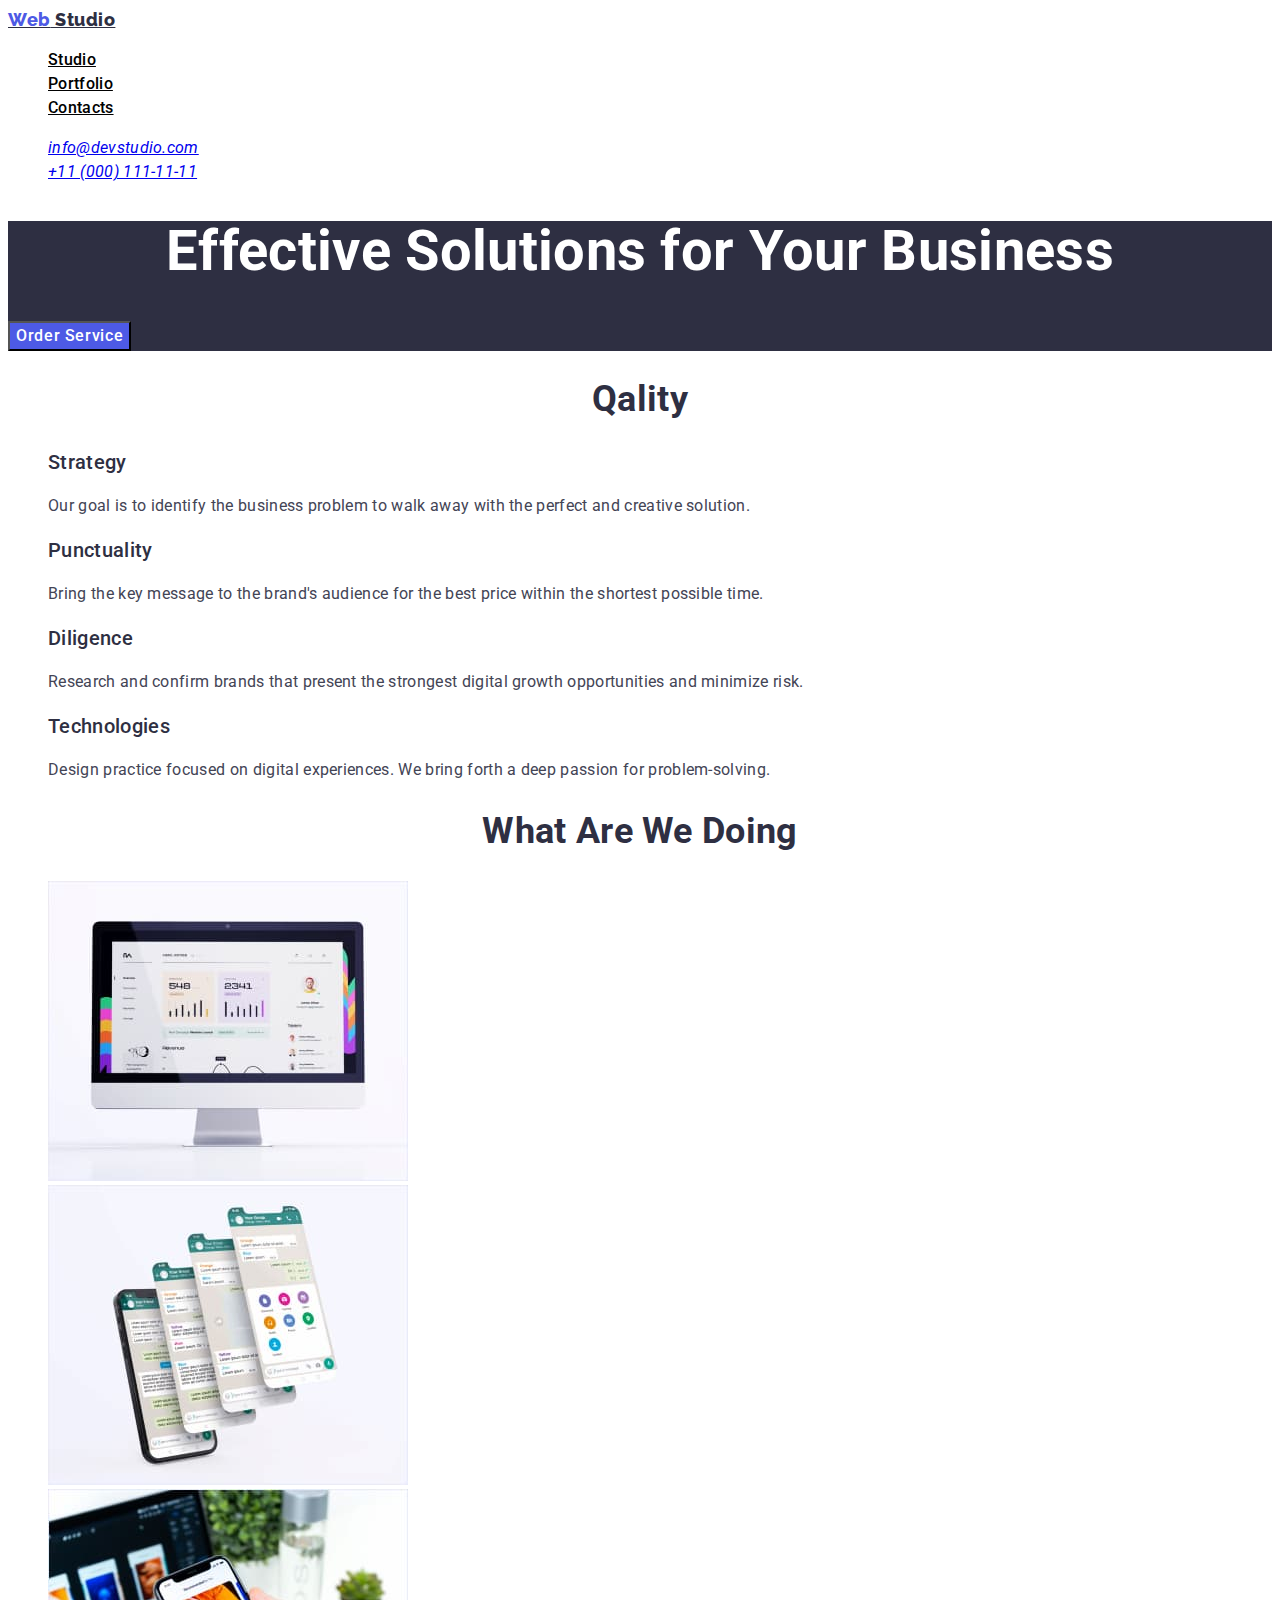
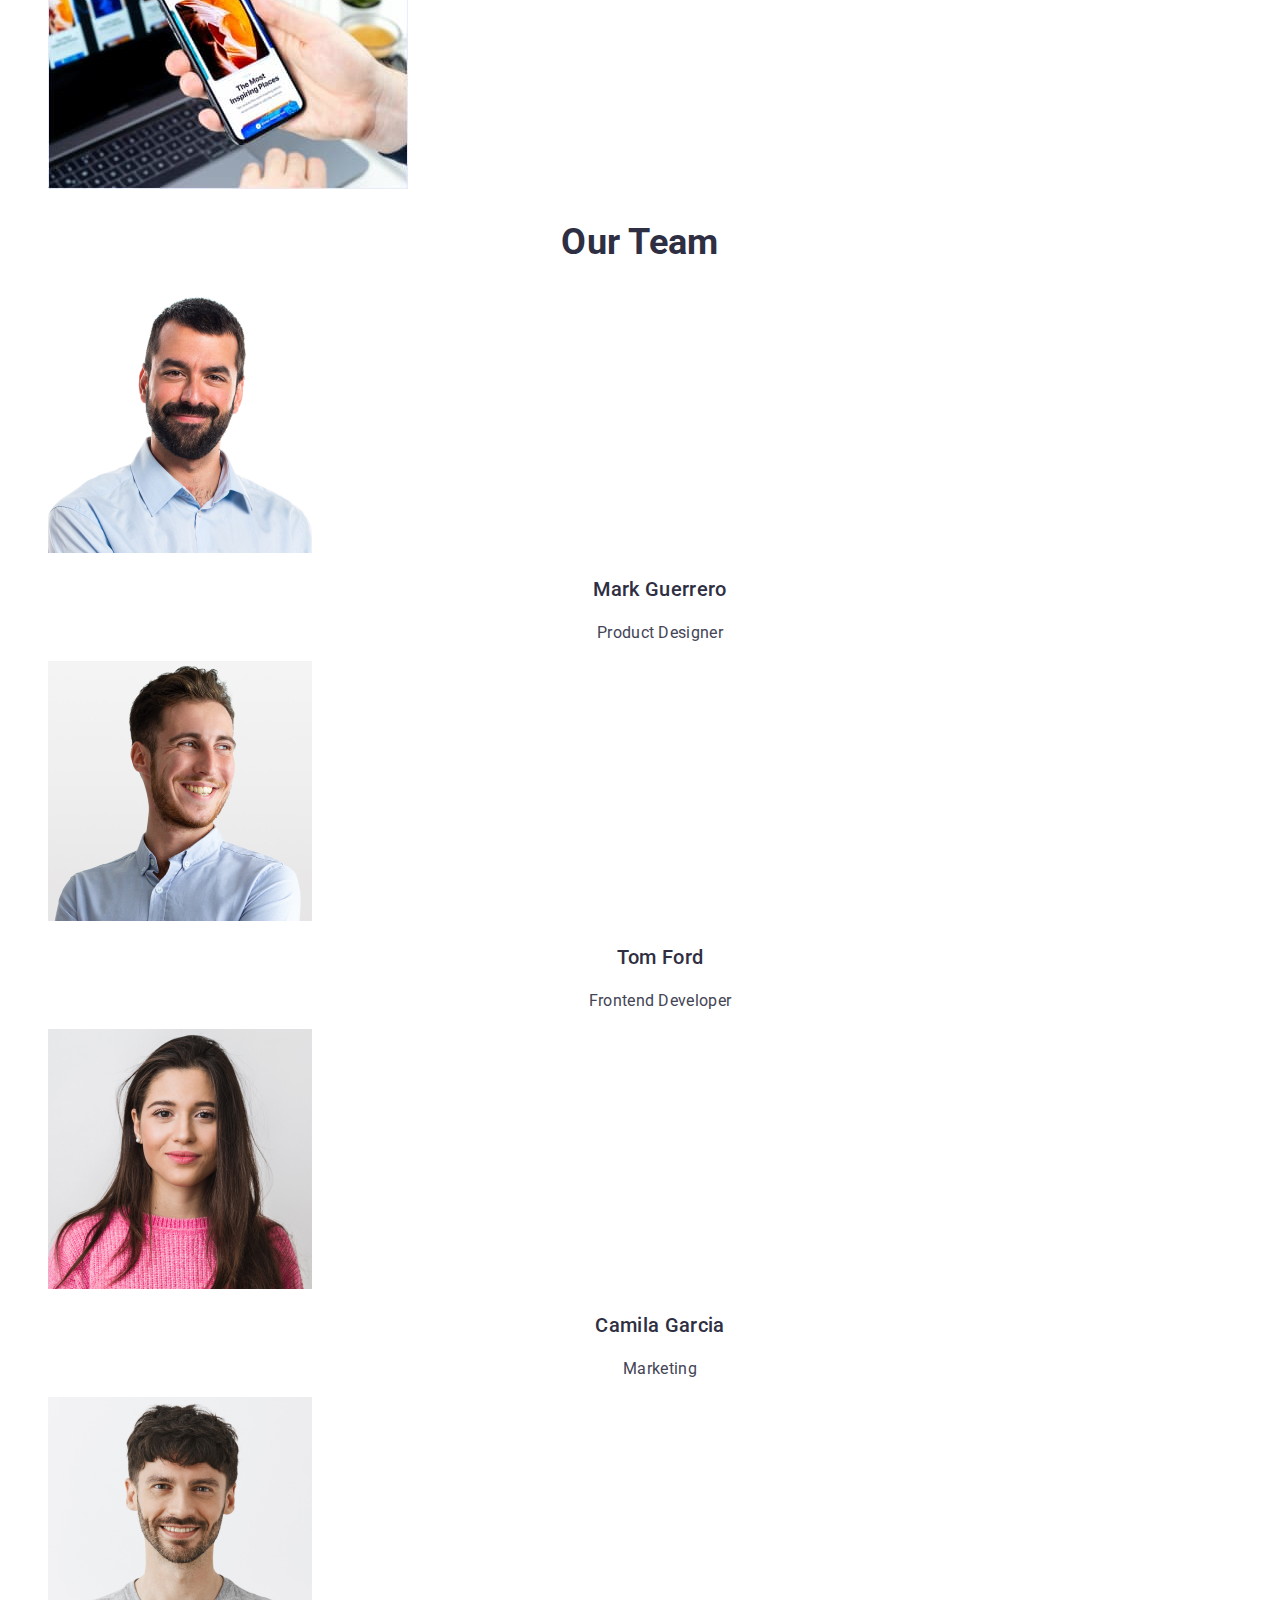
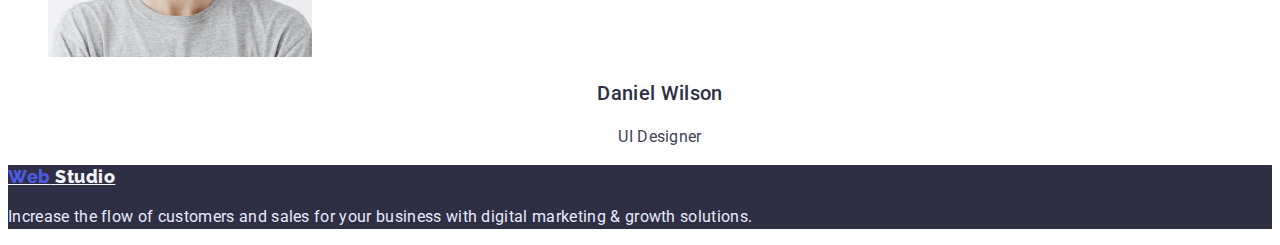
==== index.html @ c736122a "css-collor-text" ====
<!DOCTYPE html>
<html lang="en">
  <head>
    <meta charset="UTF-8" />
    <meta name="viewport" content="width=device-width, initial-scale=1.0" />
    <title>WebStudio</title>
    <link rel="preconnect" href="https://fonts.googleapis.com" />
    <link rel="preconnect" href="https://fonts.gstatic.com" crossorigin />
    <link
      href="https://fonts.googleapis.com/css2?family=Raleway:wght@800&family=Roboto:wght@400;500;700&display=swap"
      rel="stylesheet"
    />
    <link rel="stylesheet" href="./css/styles.css" />
  </head>

  <body class="body">
    <!--header-->
    <header>
      <nav class="nav">
        <a href="./index.html" class="logo">
          <span class="web-logo">Web</span>
          Studio
        </a>

        <ul class="site-nav list">
          <li><a href="./" class="link">Studio</a></li>
          <li><a href="./portfolio.html" class="link">Portfolio</a></li>
          <li><a href="./" class="link">Contacts</a></li>
        </ul>
      </nav>
      <address>
        <ul class="auht-nav list">
          <li><a href="mailto:info@devstudio.com">info@devstudio.com</a></li>
          <li><a href="tel:+110001111111">+11 (000) 111-11-11</a></li>
        </ul>
      </address>
    </header>

    <main>
      <!--hero-->
      <section class="hero">
        <h1 class="hero-tittle">Effective Solutions for Your Business</h1>
        <button class="hero-button" type="button">Order Service</button>
      </section>
      <!--work tips-->
      <section>
        <h2 class="tittle-two">Qality</h2>
        <ul class="list">
          <li>
            <h3 class="section">Strategy</h3>
            <p class="section-tittle">
              Our goal is to identify the business problem to walk away with the
              perfect and creative solution.
            </p>
          </li>
          <li>
            <h3 class="section">Punctuality</h3>
            <p class="section-tittle">
              Bring the key message to the brand's audience for the best price
              within the shortest possible time.
            </p>
          </li>
          <li>
            <h3 class="section">Diligence</h3>
            <p class="section-tittle">
              Research and confirm brands that present the strongest digital
              growth opportunities and minimize risk.
            </p>
          </li>
          <li>
            <h3 class="section">Technologies</h3>
            <p class="section-tittle">
              Design practice focused on digital experiences. We bring forth a
              deep passion for problem-solving.
            </p>
          </li>
        </ul>
      </section>

      <!--What are we doing-->

      <section>
        <h2 class="tittle-two">What are we doing</h2>
        <ul class="list">
          <li>
            <img src="./images/img1.jpg" alt="personalcomputer" width="360" />
          </li>
          <li>
            <img src="./images/img2.jpg" alt="phonewithscreen" width="360" />
          </li>
          <li>
            <img src="./images/img3.jpg" alt="laptopandphone" width="360" />
          </li>
        </ul>
      </section>

      <!--team-->

      <section>
        <h2 class="tittle-two">Our Team</h2>
        <ul class="list">
          <li>
            <img src="./images/img4.jpg" alt="Mark Guerrero" width="264" />

            <h3 class="team-section">Mark Guerrero</h3>
            <p class="team-tittle">Product Designer</p>
          </li>
          <li>
            <img src="./images/img5.jpg" alt="Tom Ford" width="264" />

            <h3 class="team-section">Tom Ford</h3>
            <p class="team-tittle">Frontend Developer</p>
          </li>
          <li>
            <img src="./images/img6.jpg" alt="Camila Garcia" width="264" />

            <h3 class="team-section">Camila Garcia</h3>
            <p class="team-tittle">Marketing</p>
          </li>
          <li>
            <img src="./images/img7.jpg" alt="Daniel Wilson" width="264" />

            <h3 class="team-section">Daniel Wilson</h3>
            <p class="team-tittle">UI Designer</p>
          </li>
        </ul>
      </section>
    </main>
    <!--footer-->
    <footer class="footer">
      <a href="./index.html" class="footer-logo">
        <span class="web-logo">Web</span> Studio</a
      >
      <p class="footer-peregraph">
        Increase the flow of customers and sales for your business with digital
        marketing & growth solutions.
      </p>
    </footer>
  </body>
</html>
---- css/styles.css ----
:root{
    --primary-text-color: #2E2F42;
    --tittle-text-color: #434455;
    --acccent-color:#4D5AE5;
}
body{ background-color: #ffffff;
    font-family: Roboto,sans-serif;
       letter-spacing: 0.02em;
}
.list{
    list-style: none;
}
/* header */

.logo{
    color:var(--primary-text-color);
font-family: 'Raleway';
font-weight: 800;
font-size: 18px;
line-height: 1.33;
letter-spacing: 0.03em;
}
.web-logo{
    color:var(--acccent-color);
}
.web-logo:hover,
.web-logo:focus{
 color: var(--primary-text-collor);
}
.logo:hover,
.logo:focus{
    color: #404BBF;
}


/* site nav */

  
  .site-nav a{
    color:var(--primary-text-collor);
    font-family: 'Roboto';
font-weight: 500;
font-size: 16px;
line-height: 1.5;
letter-spacing: 0.02em;
  }  
  .site-nav .link:hover,
  .site-nav .link:focus{
    color:#404BBF;
  }





/* auht nav */
.auht-nav{
    color:var(--primary-text-color);
    font-family: 'Roboto';
font-weight: 400;
font-size: 16px;
line-height: 1.5;
letter-spacing: 0.02em;
}
.auht-nav :hover,.auht-nav :focus{
    color: #404BBF;
}
/* hero */
.hero{
    background-color: var(--primary-text-color)
    
}
.hero-tittle{
    color: #ffffff;
 font-weight: 700;
font-size: 56px;
line-height: 1.1;
text-align: center;
}
.hero-button{
color:#FFFFFF;
}
.hero-button{
    background-color: var(--acccent-color)
    
}
.hero-button:hover,
.hero-button:focus{
background-color: #404BBF;
}
.hero-button:hover,
.hero-button:focus{
    color: #FFFFFF;
}
.hero-button{
    font-family:inherit;
    font-family: 'Roboto';
font-style: normal;
font-weight: 500;
font-size: 16px;
line-height: 1.5;
display: flex;
align-items: center;
letter-spacing: 0.04em;
}
/* section */
.tittle-two{
    color: var(--primary-text-color);
font-weight: 700;
font-size: 36px;
line-height: 1.1;
text-align: center;
text-transform: capitalize;
}
.section{
  color: var(--primary-text-color);
font-weight: 500;
font-size: 20px;
line-height: 1.2;
}
.section-tittle{
   color: var(--tittle-text-color);
font-weight: 400;
font-size: 16px;
line-height: 1.5;
}
.team-section{
    color: var(--primary-text-color);
font-weight: 500;
font-size: 20px;
line-height: 1.2;
text-align: center;
}
.team-tittle{
    color: var(--tittle-text-color);
font-weight: 400;
font-size: 16px;
line-height: 1.5;
text-align: center;
}
/* footer */
.footer{
    background-color: var(--primary-text-color);
}
.footer-peregraph{
    color: #E7E9FC;;
font-weight: 400;
font-size: 1.5;
line-height: 24px;
}
.footer-logo{
    color: #F4F4FD;
    font-family: 'Raleway';
font-weight: 800;
font-size: 18px;
line-height: 1.37;
letter-spacing: 0.03em;
}
.footer-logo:hover, .footer-logo:focus{
    color:var(--acccent-color);
}
/* portfolio */
/* filter */
.portfolio-button{
    color: var(--acccent-color);
font-weight: 500;
font-size: 16px;
line-height: 1.5;
text-align: center;
letter-spacing: 0.04em;
}
.portfolio-button{
background-color: #F4F4FD;
}
.portfolio-button:hover,
.portfolio-button:focus{
color: #FFFFFF;
}
.portfolio-button:hover,
.portfolio-button:focus{
    background-color: #404BBF;
}
.portfolio-button{
    cursor: pointer;
}
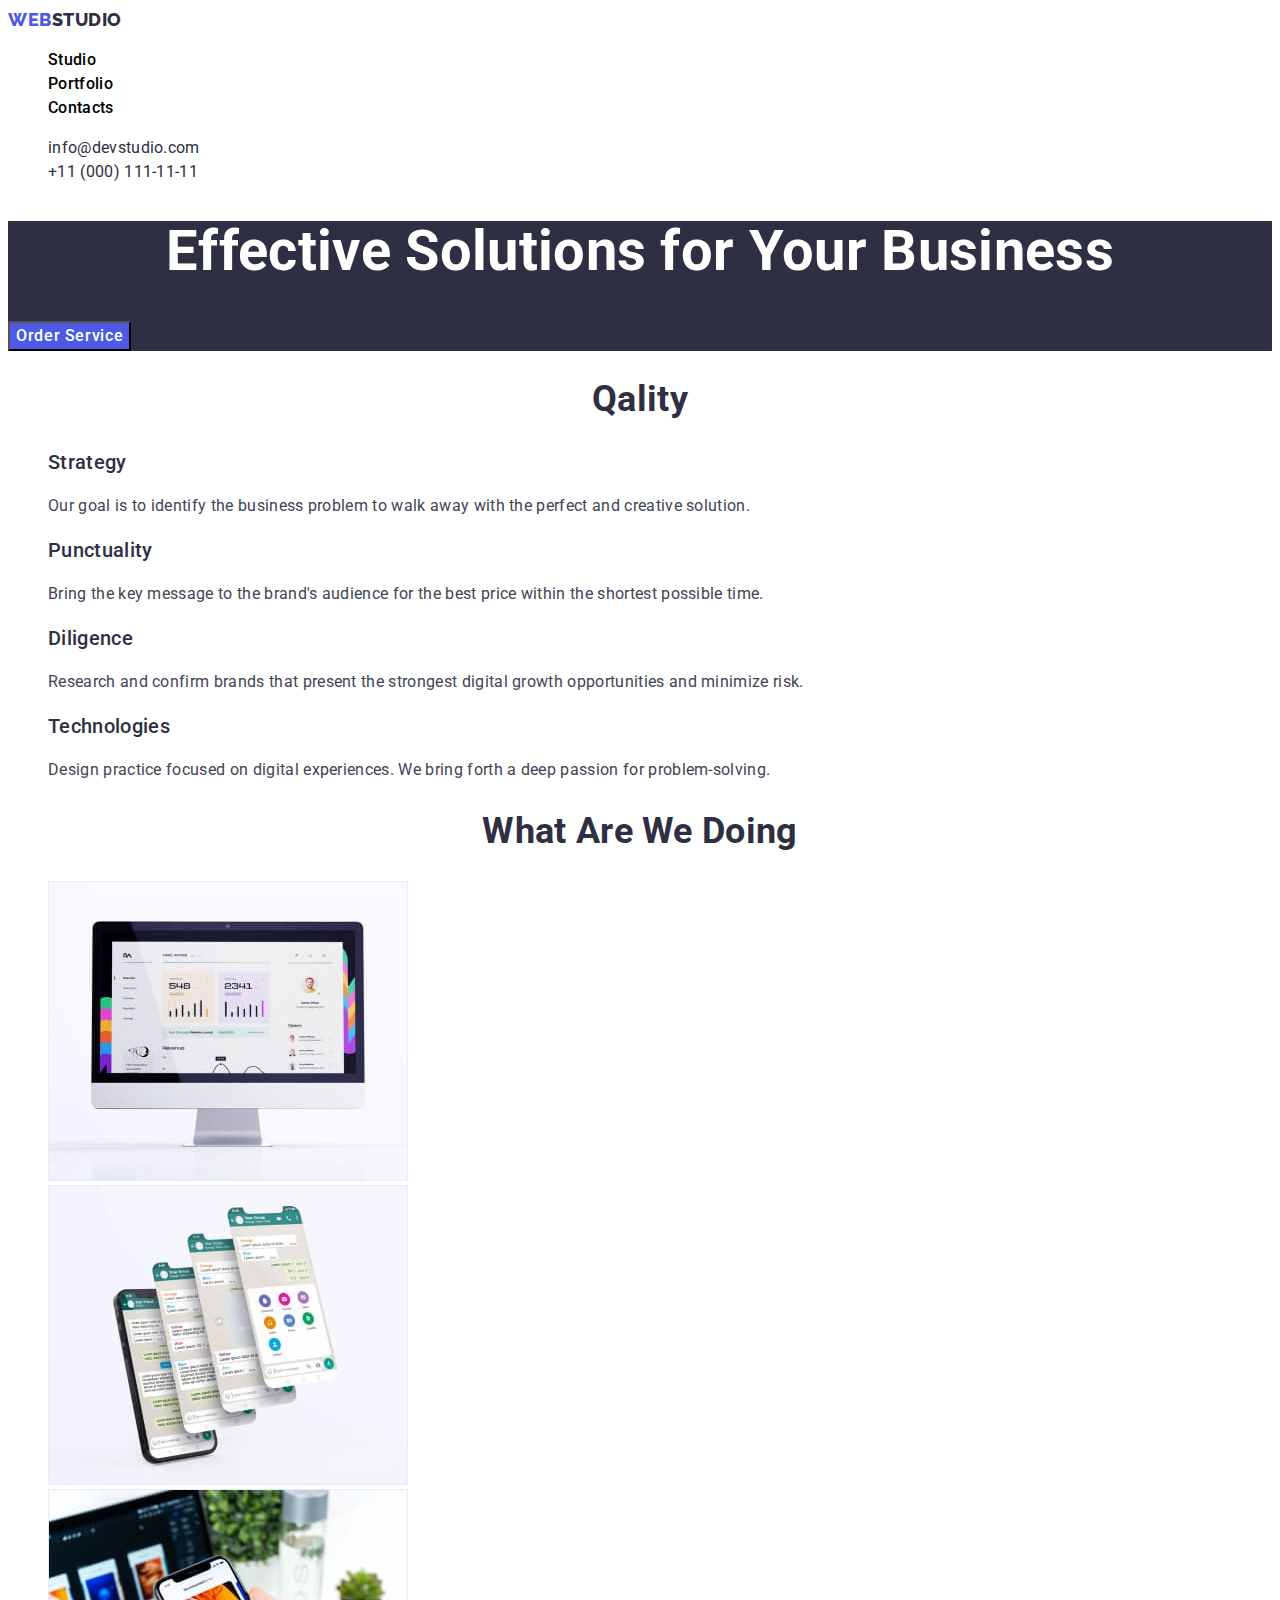
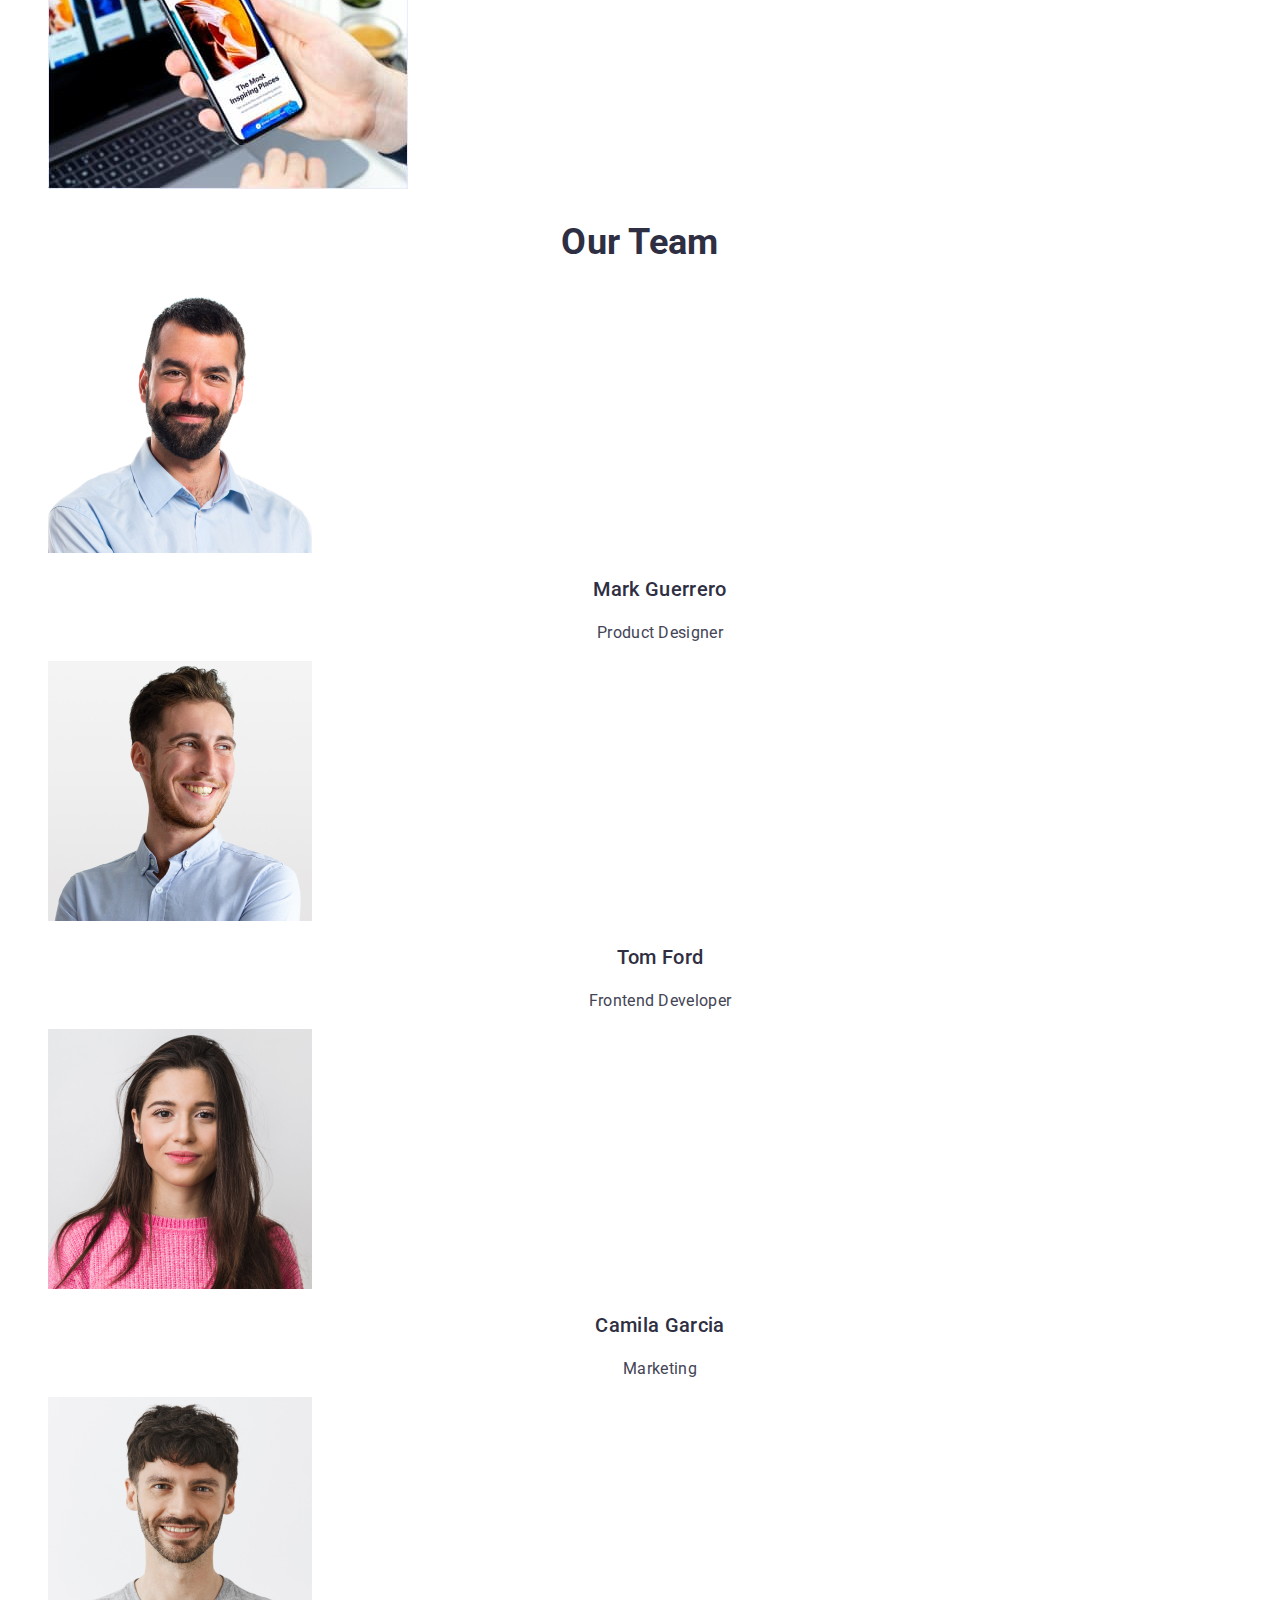
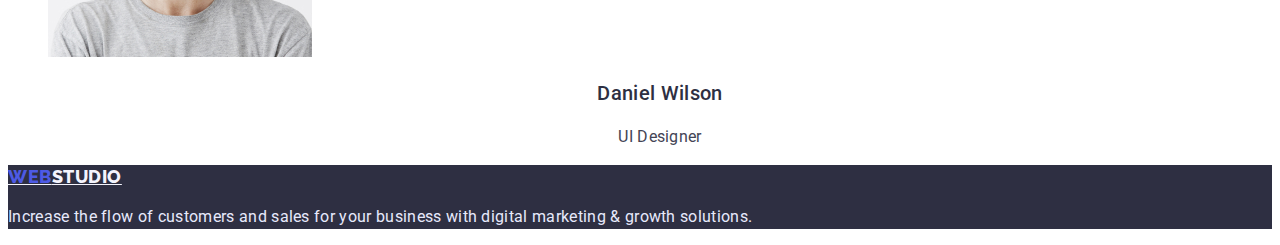
==== commit 89ea499f: "css-text-color-2" ====
--- a/index.html
+++ b/index.html
@@ -17,9 +17,8 @@
     <!--header-->
     <header>
       <nav class="nav">
-        <a href="./index.html" class="logo">
-          <span class="web-logo">Web</span>
-          Studio
+        <a href="./index.html" class="logo link">
+          <span class="web-logo">Web</span>Studio
         </a>
 
         <ul class="site-nav list">
@@ -30,8 +29,14 @@
       </nav>
       <address>
         <ul class="auht-nav list">
-          <li><a href="mailto:info@devstudio.com">info@devstudio.com</a></li>
-          <li><a href="tel:+110001111111">+11 (000) 111-11-11</a></li>
+          <li>
+            <a href="mailto:info@devstudio.com" class="link"
+              >info@devstudio.com</a
+            >
+          </li>
+          <li>
+            <a href="tel:+110001111111" class="link">+11 (000) 111-11-11</a>
+          </li>
         </ul>
       </address>
     </header>
@@ -129,8 +134,8 @@
     <!--footer-->
     <footer class="footer">
       <a href="./index.html" class="footer-logo">
-        <span class="web-logo">Web</span> Studio</a
-      >
+        <span class="web-logo">Web</span>Studio
+      </a>
       <p class="footer-peregraph">
         Increase the flow of customers and sales for your business with digital
         marketing & growth solutions.
--- a/css/styles.css
+++ b/css/styles.css
@@ -2,6 +2,9 @@
     --primary-text-color: #2E2F42;
     --tittle-text-color: #434455;
     --acccent-color:#4D5AE5;
+    --hover-text-color:#404BBF;
+    --hero-text-color:#FFFFFF;
+    --additional-text-color:#F4F4FD;
 }
 body{ background-color: #ffffff;
     font-family: Roboto,sans-serif;
@@ -9,6 +12,9 @@
 }
 .list{
     list-style: none;
+}
+.link{
+    text-decoration:none;
 }
 /* header */
 
@@ -19,6 +25,7 @@
 font-size: 18px;
 line-height: 1.33;
 letter-spacing: 0.03em;
+text-transform: uppercase;
 }
 .web-logo{
     color:var(--acccent-color);
@@ -29,7 +36,7 @@
 }
 .logo:hover,
 .logo:focus{
-    color: #404BBF;
+    color:var(--hover-text-color);
 }
 
 
@@ -44,9 +51,9 @@
 line-height: 1.5;
 letter-spacing: 0.02em;
   }  
-  .site-nav .link:hover,
-  .site-nav .link:focus{
-    color:#404BBF;
+  .site-nav a:hover,
+  .site-nav a:focus{
+    color:var(--hover-text-color);
   }
 
 
@@ -54,16 +61,17 @@
 
 
 /* auht nav */
-.auht-nav{
-    color:var(--primary-text-color);
-    font-family: 'Roboto';
+.auht-nav a{
+    color: var(--primary-text-color);
+font-style: normal;
 font-weight: 400;
 font-size: 16px;
 line-height: 1.5;
 letter-spacing: 0.02em;
 }
-.auht-nav :hover,.auht-nav :focus{
-    color: #404BBF;
+.auht-nav a:hover,
+.auht-nav a:focus{
+    color:var(--hover-text-color);
 }
 /* hero */
 .hero{
@@ -71,14 +79,14 @@
     
 }
 .hero-tittle{
-    color: #ffffff;
+    color: var(--hero-text-color);
  font-weight: 700;
 font-size: 56px;
 line-height: 1.1;
 text-align: center;
 }
 .hero-button{
-color:#FFFFFF;
+color: var(--hero-text-color);
 }
 .hero-button{
     background-color: var(--acccent-color)
@@ -86,15 +94,15 @@
 }
 .hero-button:hover,
 .hero-button:focus{
-background-color: #404BBF;
+background-color:var(--hover-text-color);
 }
 .hero-button:hover,
 .hero-button:focus{
-    color: #FFFFFF;
+    color: var(--hero-text-color);
 }
 .hero-button{
     font-family:inherit;
-    font-family: 'Roboto';
+font-family: 'Roboto';
 font-style: normal;
 font-weight: 500;
 font-size: 16px;
@@ -112,7 +120,7 @@
 text-align: center;
 text-transform: capitalize;
 }
-.section{
+.section {
   color: var(--primary-text-color);
 font-weight: 500;
 font-size: 20px;
@@ -143,20 +151,22 @@
     background-color: var(--primary-text-color);
 }
 .footer-peregraph{
-    color: #E7E9FC;;
+    color: #E7E9FC;
 font-weight: 400;
 font-size: 1.5;
 line-height: 24px;
 }
 .footer-logo{
-    color: #F4F4FD;
+    color: var(--additional-text-color);
     font-family: 'Raleway';
 font-weight: 800;
 font-size: 18px;
 line-height: 1.37;
 letter-spacing: 0.03em;
+text-transform: uppercase;
 }
-.footer-logo:hover, .footer-logo:focus{
+.footer-logo:hover,
+.footer-logo:focus{
     color:var(--acccent-color);
 }
 /* portfolio */
@@ -170,15 +180,15 @@
 letter-spacing: 0.04em;
 }
 .portfolio-button{
-background-color: #F4F4FD;
+background-color: var(--additional-text-color);
 }
 .portfolio-button:hover,
 .portfolio-button:focus{
-color: #FFFFFF;
+color: var(--hero-text-color);
 }
 .portfolio-button:hover,
 .portfolio-button:focus{
-    background-color: #404BBF;
+    background-color:var(--hover-text-color);
 }
 .portfolio-button{
     cursor: pointer;
